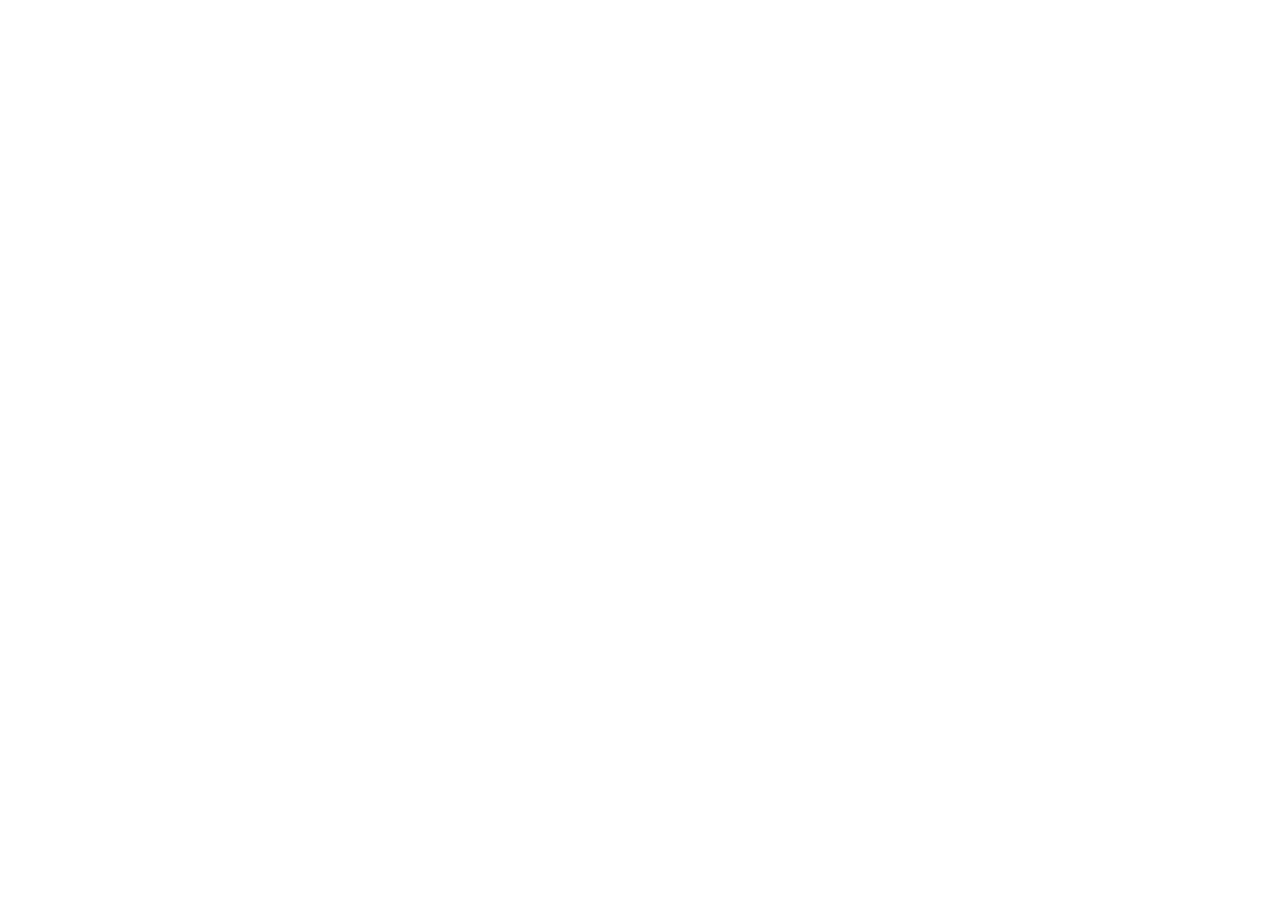
==== Tasks/Sudoku JS/index.html @ 600d3f0a "Start of developing SUDOKU game" ====
<!DOCTYPE html>
<html>
  <head>
    <meta charset="utf-8">
    <meta name="viewport" content="width=device-width">
    <title>Sudoku game</title>
    <link href="style.css" rel="stylesheet" type="text/css" />
  </head>
  <body>
    <script src="Sudoku.js"></script>
    <script src="script.js"></script>

  </body>
</html>
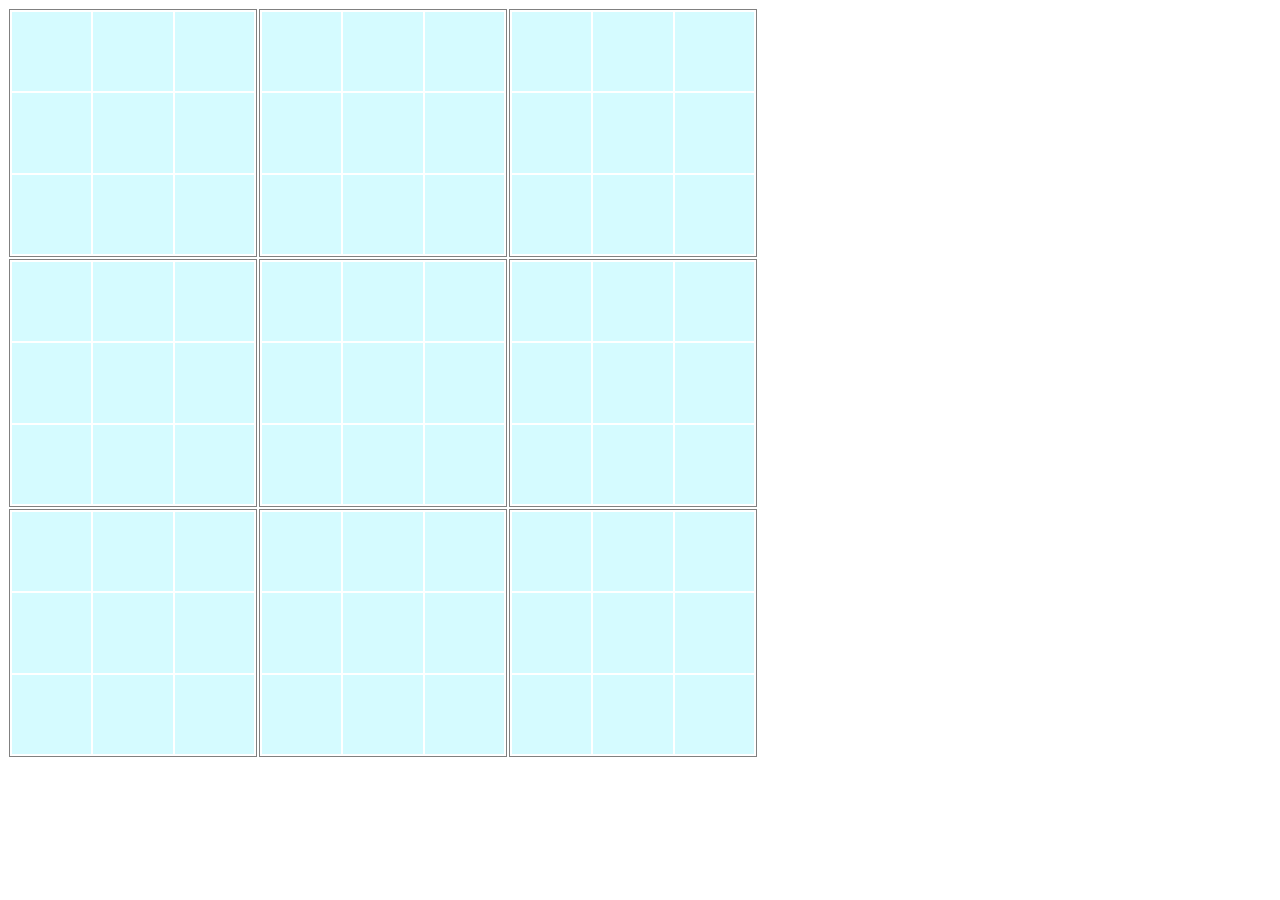
==== commit 2d50b7ea: "Event listeners for cells added" ====
--- a/Tasks/Sudoku JS/index.html
+++ b/Tasks/Sudoku JS/index.html
@@ -7,8 +7,9 @@
     <link href="style.css" rel="stylesheet" type="text/css" />
   </head>
   <body>
-    <script src="Sudoku.js"></script>
-    <script src="script.js"></script>
-
+    <div id="app">
+        <script src="Sudoku.js"></script>
+        <script src="script.js"></script>
+    </div>
   </body>
 </html>
--- a/Tasks/Sudoku JS/style.css
+++ b/Tasks/Sudoku JS/style.css
@@ -0,0 +1,51 @@
+.sudoku-game {
+    display: flex;
+    flex-wrap: wrap;
+}
+
+.sudoku-segment {
+    border: 1px solid gray;
+    margin: 1px;
+    padding: 1px;
+    width: calc(100%/3 - 6px);
+    height: calc(100%/3 - 6px);
+    display: flex;
+    flex-wrap: wrap;
+}
+
+.sudoku-cell {
+    text-align: center;
+    font-size: 100%;
+    width: calc(100%/3 - 2px);
+    height: calc(100%/3 - 2px);
+    border: none;
+    outline: none;
+    padding: 0;
+    margin: 1px;
+    background: #d5fbff;
+}
+
+.sudoku-cell.start-cell {
+    color: gray;
+}
+
+.sudoku-cell.supported-cell {
+    background: #b7fecd;
+}
+
+.sudoku-cell.selected-cell {
+    background: #84f0fc;
+}
+
+.sudoku-cell.important-cell {
+    color: blue;
+}
+
+.sudoku-cell.start-cell.error {
+    color: #ed0a0a;
+}
+
+
+.sudoku-cell.error {
+    color: red;
+}
